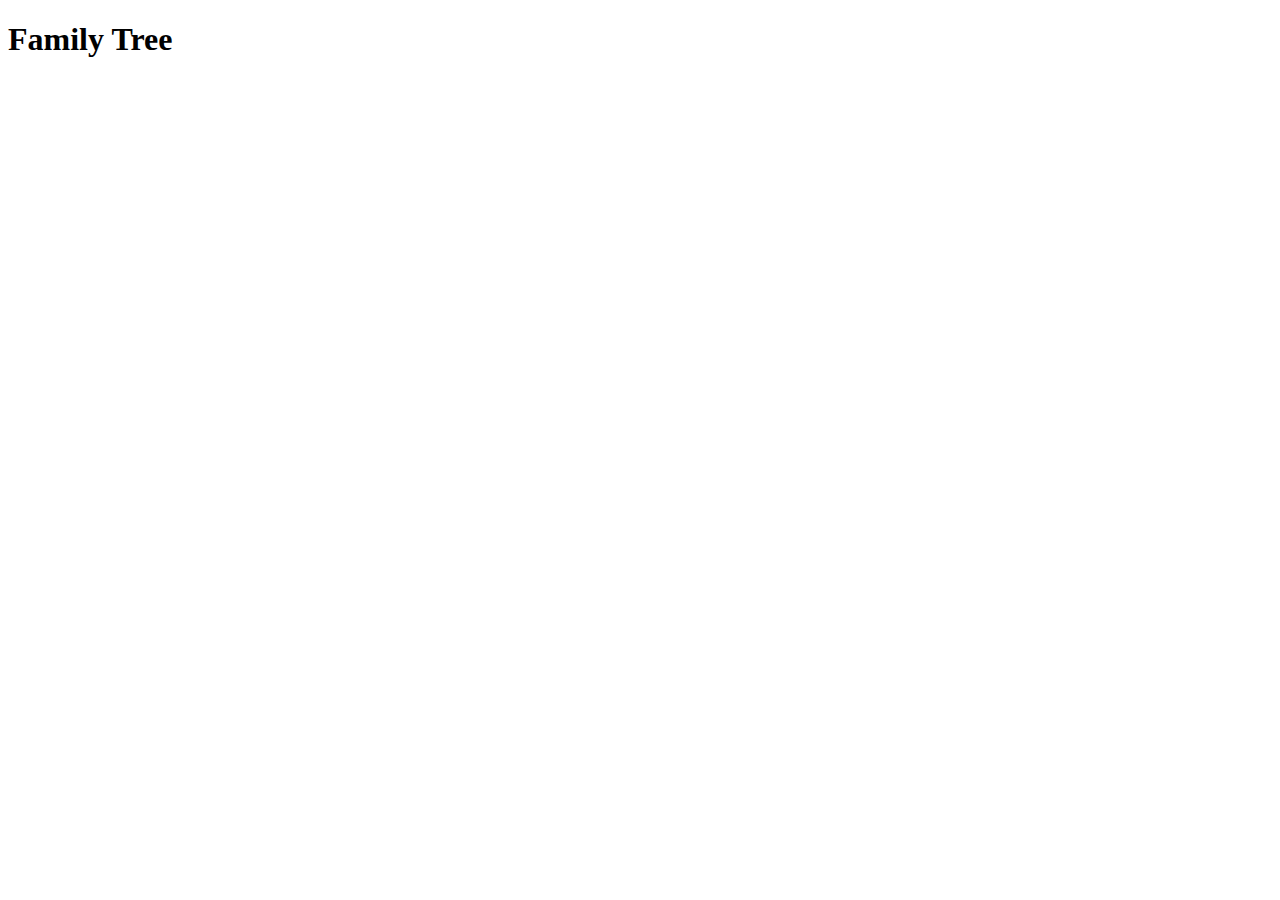
==== index.html @ c59fd935 "feat: add branch GH-PAGES" ====
<!DOCTYPE html>
<html lang="ru">
  <head>
    <meta charset="UTF-8" />
    <meta name="viewport" content="width=device-width, initial-scale=1.0" />
    <title>Family Tree</title>
  </head>
  <body>
    <h1>Family Tree</h1>
    <script src="./index.js"></script>
  </body>
</html>
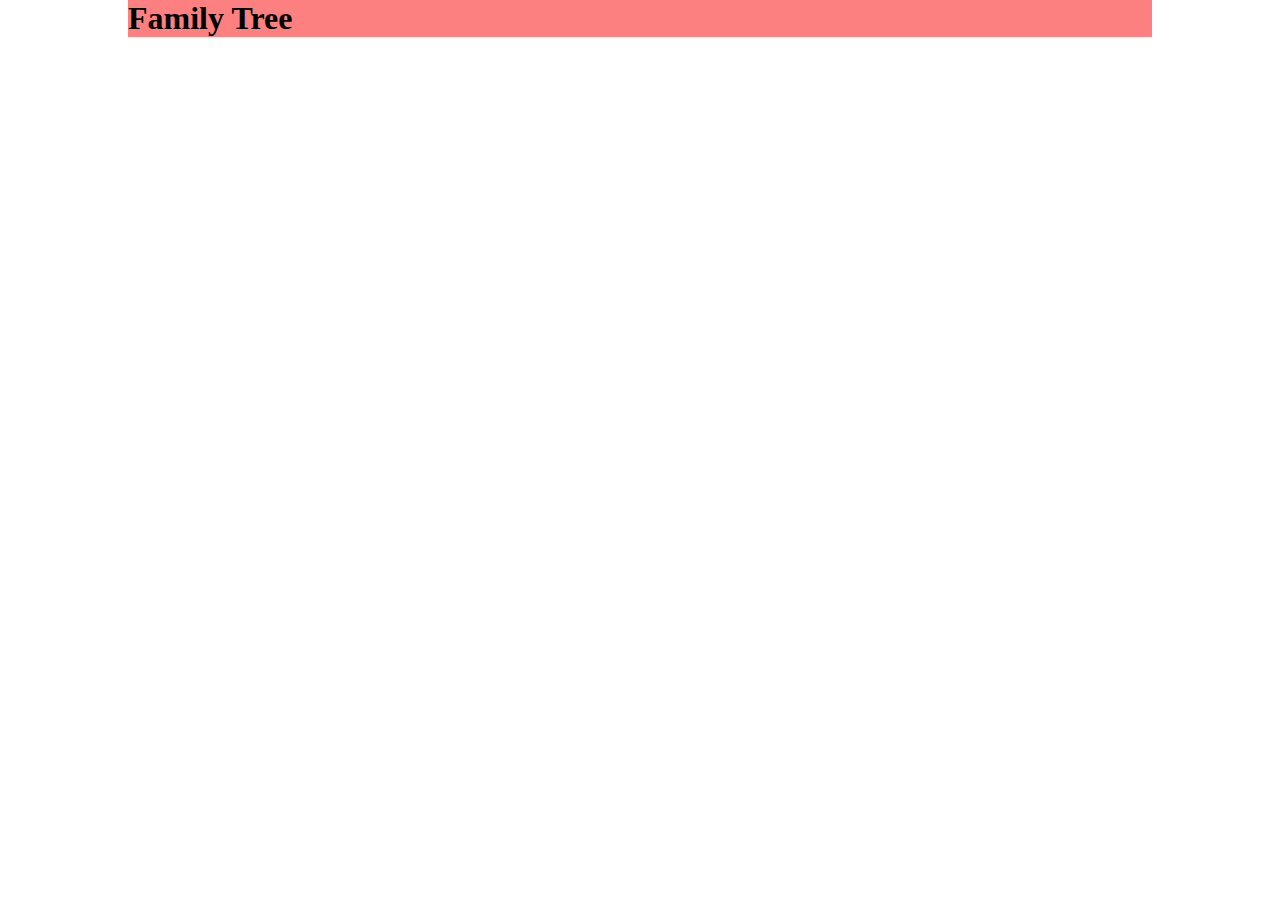
==== commit 2e2adfca: "feat: add style in sass" ====
--- a/index.html
+++ b/index.html
@@ -3,10 +3,15 @@
   <head>
     <meta charset="UTF-8" />
     <meta name="viewport" content="width=device-width, initial-scale=1.0" />
+    <meta http-equiv="X-UA-Compatible" content="ie=edge" />
     <title>Family Tree</title>
+    <link rel="stylesheet" href="./assets/style.css" />
   </head>
   <body>
-    <h1>Family Tree</h1>
+    <div class="wrapper">
+      <h1>Family Tree</h1>
+    </div>
+
     <script src="./index.js"></script>
   </body>
 </html>
--- a/assets/style.css
+++ b/assets/style.css
@@ -0,0 +1,16 @@
+* {
+  margin: 0;
+  padding: 0;
+}
+
+body {
+  min-width: 320px;
+  font-family: serif;
+}
+
+.wrapper {
+  width: 1024px;
+  margin: 0 auto;
+  background-color: #fc8080;
+}
+/*# sourceMappingURL=style.css.map */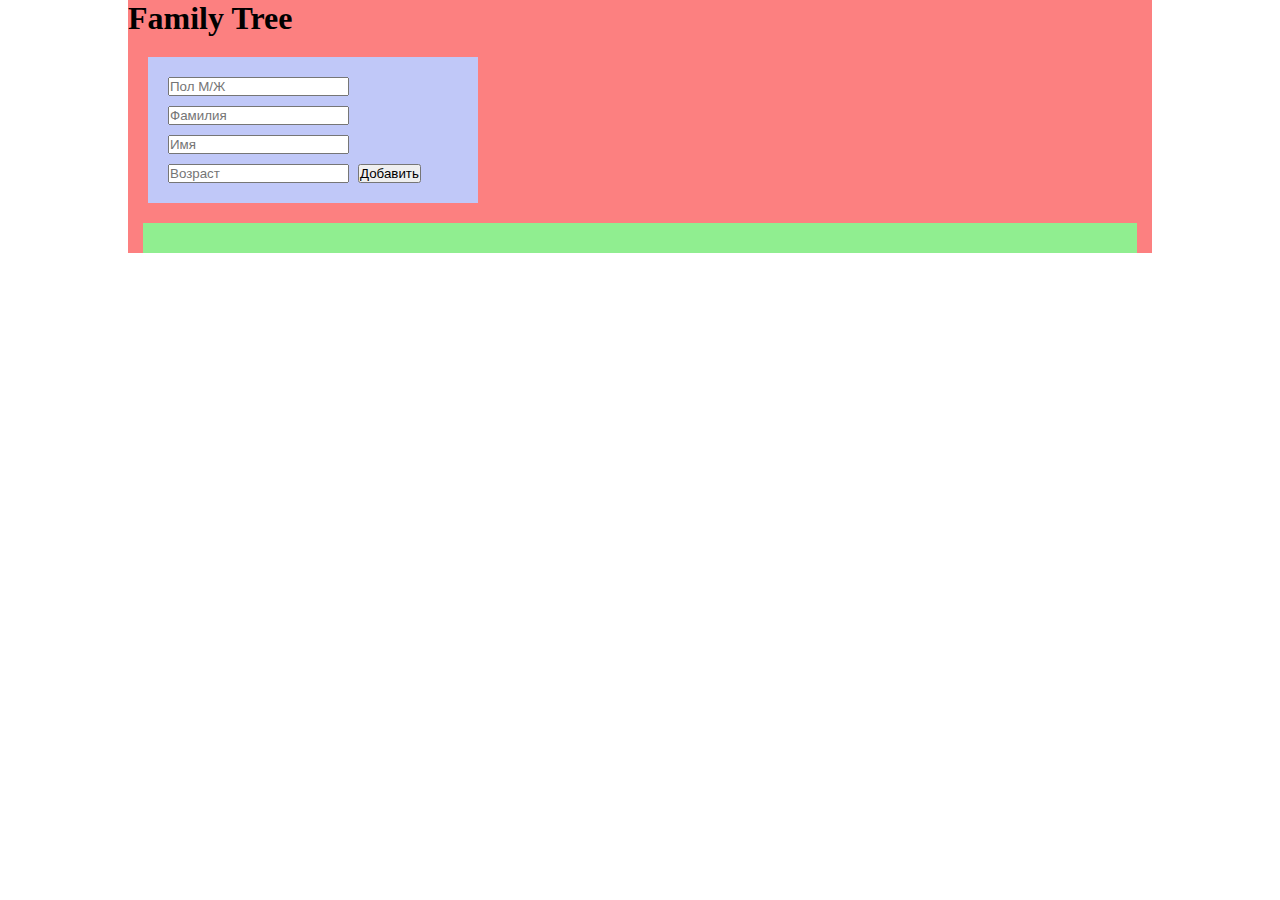
==== commit af20f9e1: "feat: add class createHomo" ====
--- a/index.html
+++ b/index.html
@@ -10,6 +10,14 @@
   <body>
     <div class="wrapper">
       <h1>Family Tree</h1>
+      <div class="createHomo">
+        <input type="text" id="gender" placeholder="Пол М/Ж">
+        <input type="text" id="familia" placeholder="Фамилия">
+        <input type="text" id="name" placeholder="Имя">
+        <input type="text" id="age" placeholder="Возраст">
+        <button id="addHomo">Добавить</button>
+      </div>
+      <div class="veiwInfo"></div>
     </div>
 
     <script src="./index.js"></script>
--- a/assets/style.css
+++ b/assets/style.css
@@ -13,4 +13,21 @@
   margin: 0 auto;
   background-color: #fc8080;
 }
+
+.createHomo {
+  padding: 15px;
+  margin: 20px;
+  width: 300px;
+  background-color: #c0c8f8;
+}
+
+.createHomo input {
+  margin: 5px;
+}
+
+.veiwInfo {
+  padding: 15px;
+  margin: 15px;
+  background-color: lightgreen;
+}
 /*# sourceMappingURL=style.css.map */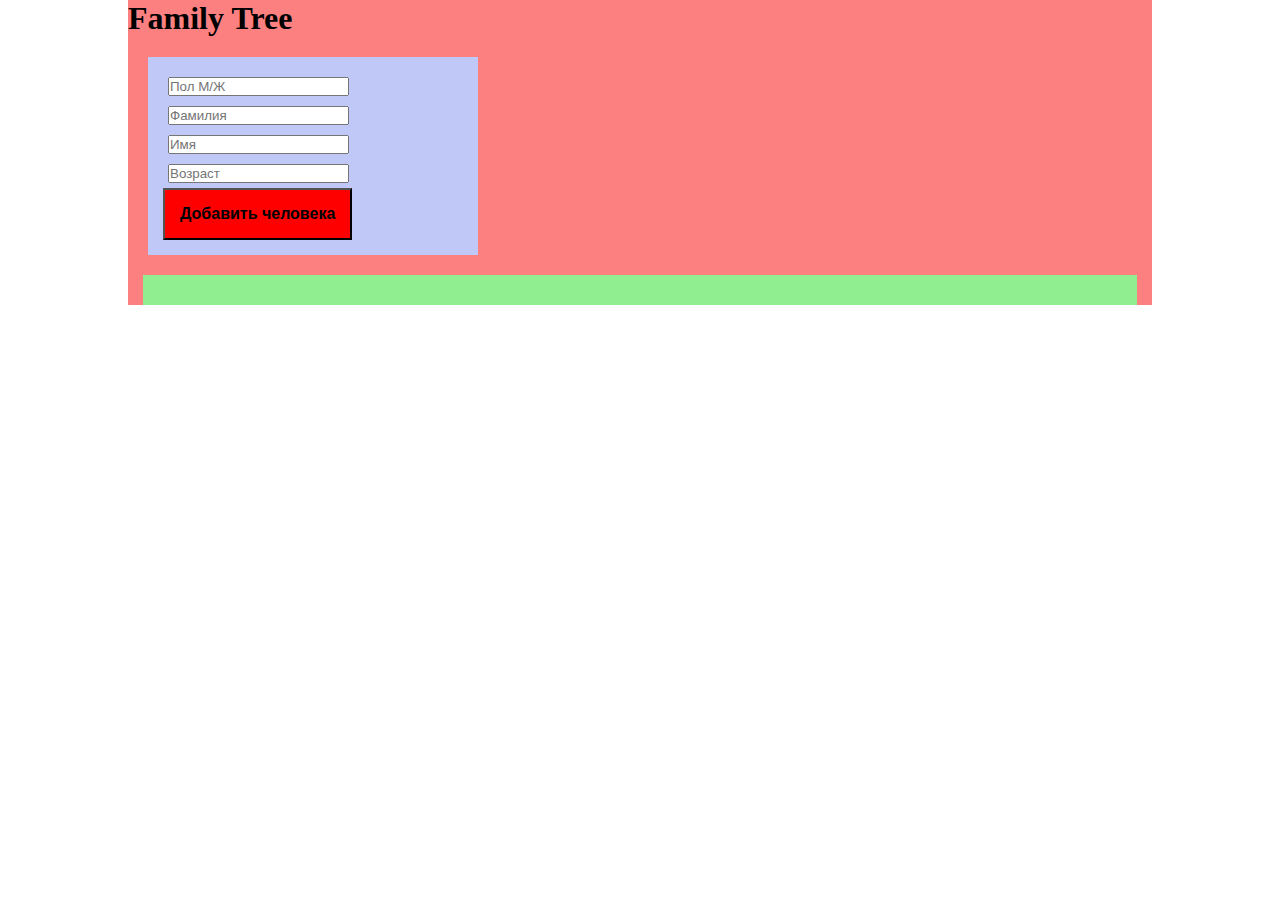
==== commit ada74846: "feat: add veiwInfo" ====
--- a/index.html
+++ b/index.html
@@ -15,9 +15,9 @@
         <input type="text" id="familia" placeholder="Фамилия">
         <input type="text" id="name" placeholder="Имя">
         <input type="text" id="age" placeholder="Возраст">
-        <button id="addHomo">Добавить</button>
+        <button id="addHomo">Добавить человека</button>
       </div>
-      <div class="veiwInfo"></div>
+      <div id="veiwInfo"></div>
     </div>
 
     <script src="./index.js"></script>
--- a/assets/style.css
+++ b/assets/style.css
@@ -25,7 +25,14 @@
   margin: 5px;
 }
 
-.veiwInfo {
+.createHomo button {
+  font-size: 16px;
+  font-weight: bold;
+  background-color: red;
+  padding: 15px;
+}
+
+#veiwInfo {
   padding: 15px;
   margin: 15px;
   background-color: lightgreen;
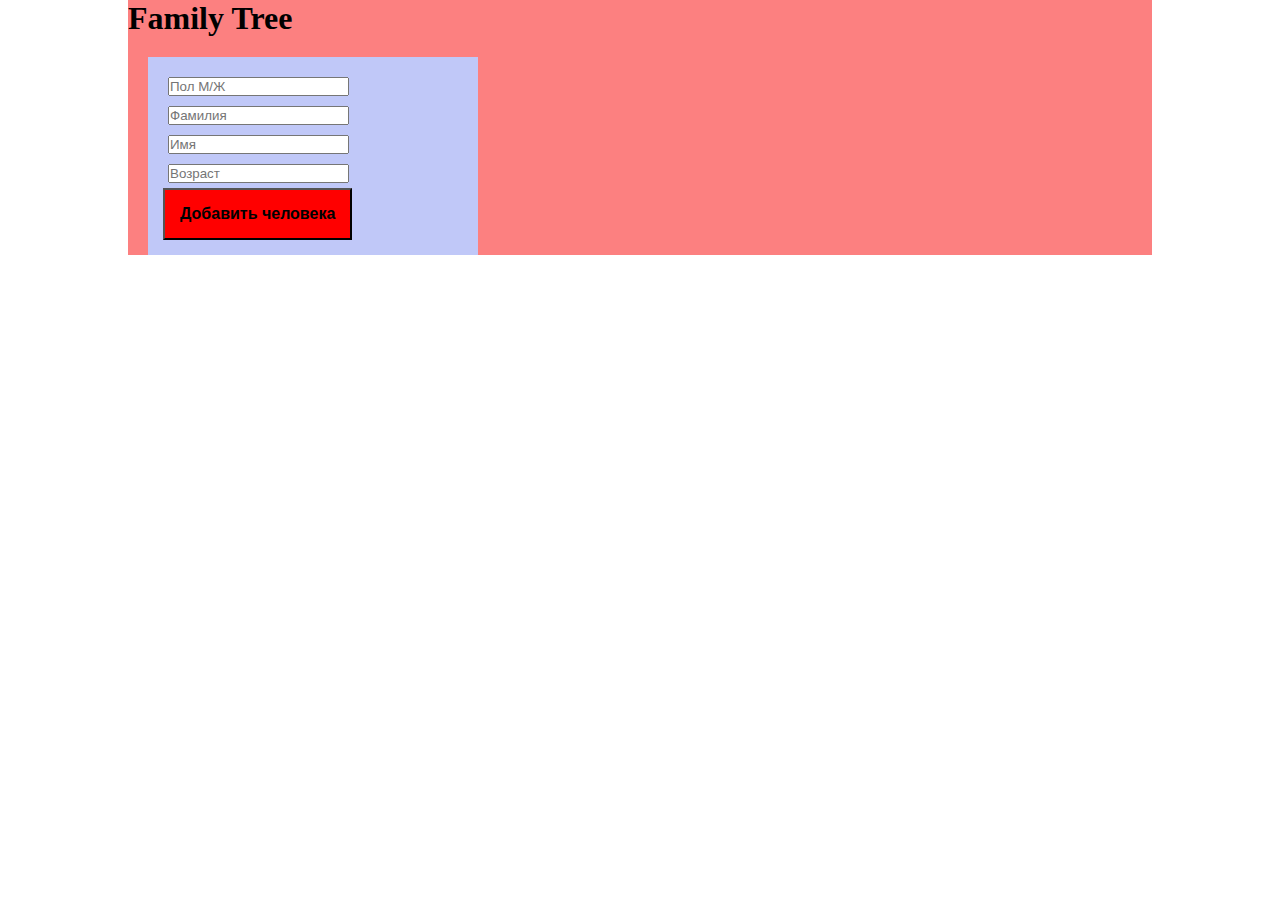
==== commit 28efbf7f: "fix: output familia" ====
--- a/index.html
+++ b/index.html
@@ -11,13 +11,14 @@
     <div class="wrapper">
       <h1>Family Tree</h1>
       <div class="createHomo">
-        <input type="text" id="gender" placeholder="Пол М/Ж">
-        <input type="text" id="familia" placeholder="Фамилия">
-        <input type="text" id="name" placeholder="Имя">
-        <input type="text" id="age" placeholder="Возраст">
+        <input type="text" id="gender" placeholder="Пол М/Ж" />
+        <input type="text" id="familia" placeholder="Фамилия" />
+        <input type="text" id="name" placeholder="Имя" />
+        <input type="text" id="age" placeholder="Возраст" />
         <button id="addHomo">Добавить человека</button>
       </div>
-      <div id="veiwInfo"></div>
+      <!-- <div id="veiwInfo"></div> -->
+      <div id="out"></div>
     </div>
 
     <script src="./index.js"></script>
--- a/assets/style.css
+++ b/assets/style.css
@@ -33,6 +33,7 @@
 }
 
 #veiwInfo {
+  font-weight: bold;
   padding: 15px;
   margin: 15px;
   background-color: lightgreen;
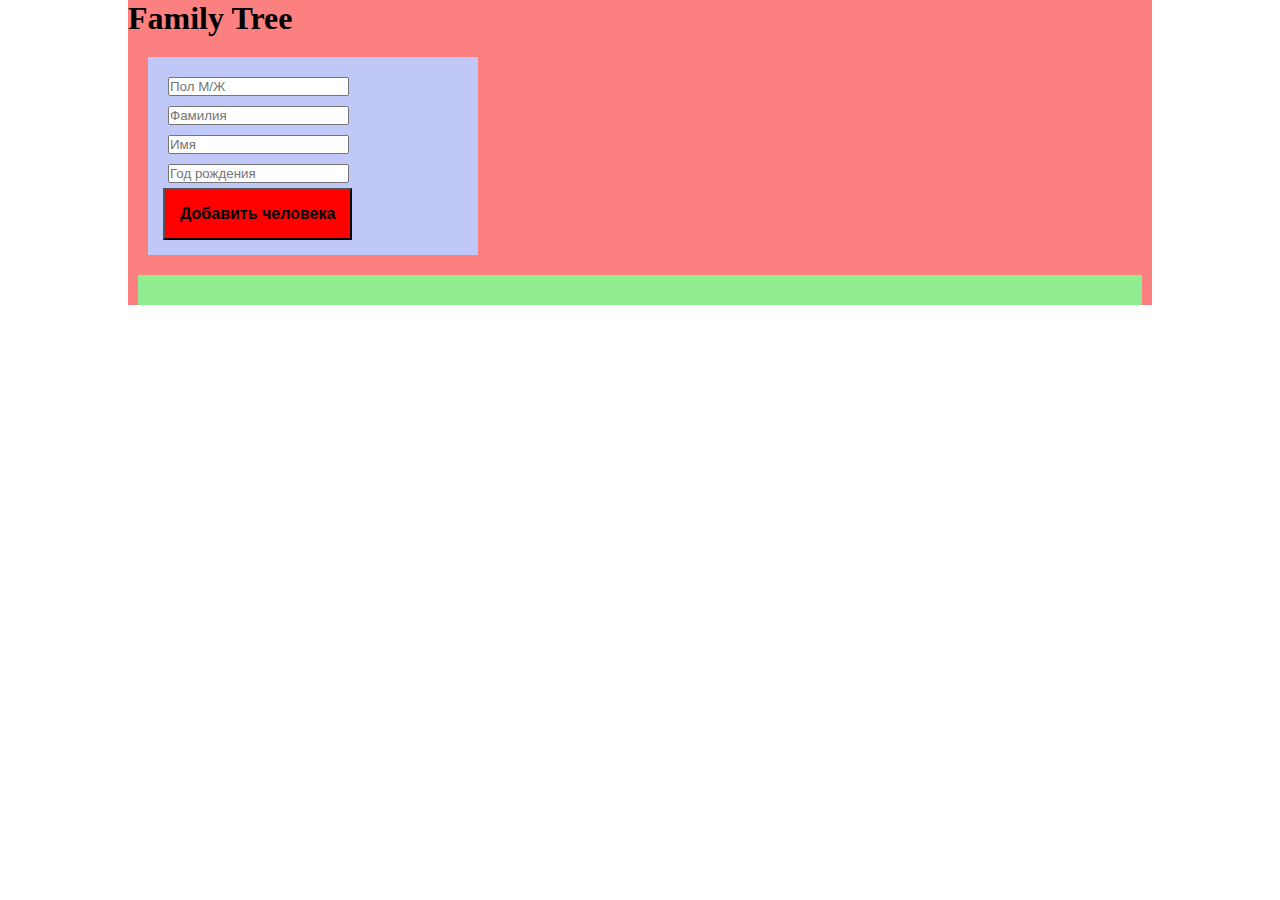
==== commit 9ce392cc: "fix: output familia +  name + age" ====
--- a/index.html
+++ b/index.html
@@ -14,7 +14,7 @@
         <input type="text" id="gender" placeholder="Пол М/Ж" />
         <input type="text" id="familia" placeholder="Фамилия" />
         <input type="text" id="name" placeholder="Имя" />
-        <input type="text" id="age" placeholder="Возраст" />
+        <input type="text" id="age" placeholder="Год рождения" />
         <button id="addHomo">Добавить человека</button>
       </div>
       <!-- <div id="veiwInfo"></div> -->
--- a/assets/style.css
+++ b/assets/style.css
@@ -32,10 +32,10 @@
   padding: 15px;
 }
 
-#veiwInfo {
+#out {
   font-weight: bold;
   padding: 15px;
-  margin: 15px;
+  margin: 10px;
   background-color: lightgreen;
 }
 /*# sourceMappingURL=style.css.map */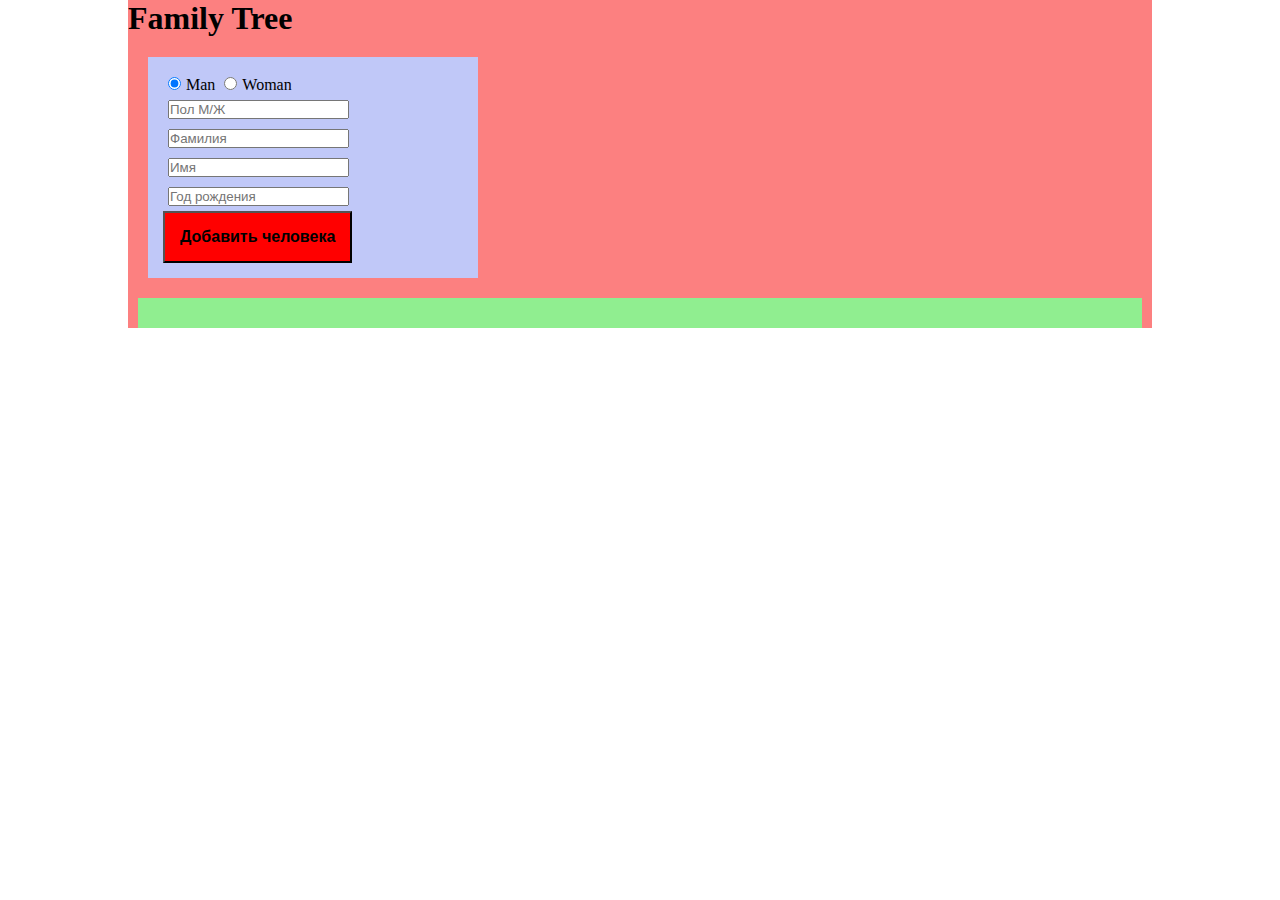
==== commit 5cb4dfaa: "feat: add radio-buttons" ====
--- a/index.html
+++ b/index.html
@@ -1,26 +1,35 @@
 <!DOCTYPE html>
 <html lang="ru">
-  <head>
-    <meta charset="UTF-8" />
-    <meta name="viewport" content="width=device-width, initial-scale=1.0" />
-    <meta http-equiv="X-UA-Compatible" content="ie=edge" />
-    <title>Family Tree</title>
-    <link rel="stylesheet" href="./assets/style.css" />
-  </head>
-  <body>
-    <div class="wrapper">
-      <h1>Family Tree</h1>
-      <div class="createHomo">
-        <input type="text" id="gender" placeholder="Пол М/Ж" />
-        <input type="text" id="familia" placeholder="Фамилия" />
-        <input type="text" id="name" placeholder="Имя" />
-        <input type="text" id="age" placeholder="Год рождения" />
-        <button id="addHomo">Добавить человека</button>
-      </div>
-      <!-- <div id="veiwInfo"></div> -->
-      <div id="out"></div>
+
+<head>
+  <meta charset="UTF-8" />
+  <meta name="viewport" content="width=device-width, initial-scale=1.0" />
+  <meta http-equiv="X-UA-Compatible" content="ie=edge" />
+  <title>Family Tree</title>
+  <link rel="stylesheet" href="./assets/style.css" />
+</head>
+
+<body>
+  <div class="wrapper">
+    <h1>Family Tree</h1>
+    <div class="createHomo">
+      <label>
+        <input type="radio" name="user" value="man" checked>Man
+      </label>
+      <label>
+        <input type="radio" name="user" value="woman">Woman
+      </label>
+      <input type="text" id="gender" placeholder="Пол М/Ж" />
+      <input type="text" id="familia" placeholder="Фамилия" />
+      <input type="text" id="name" placeholder="Имя" />
+      <input type="text" id="age" placeholder="Год рождения" />
+      <button id="addHomo">Добавить человека</button>
     </div>
 
-    <script src="./index.js"></script>
-  </body>
-</html>
+    <div id="out"></div>
+  </div>
+
+  <script src="./index.js"></script>
+</body>
+
+</html>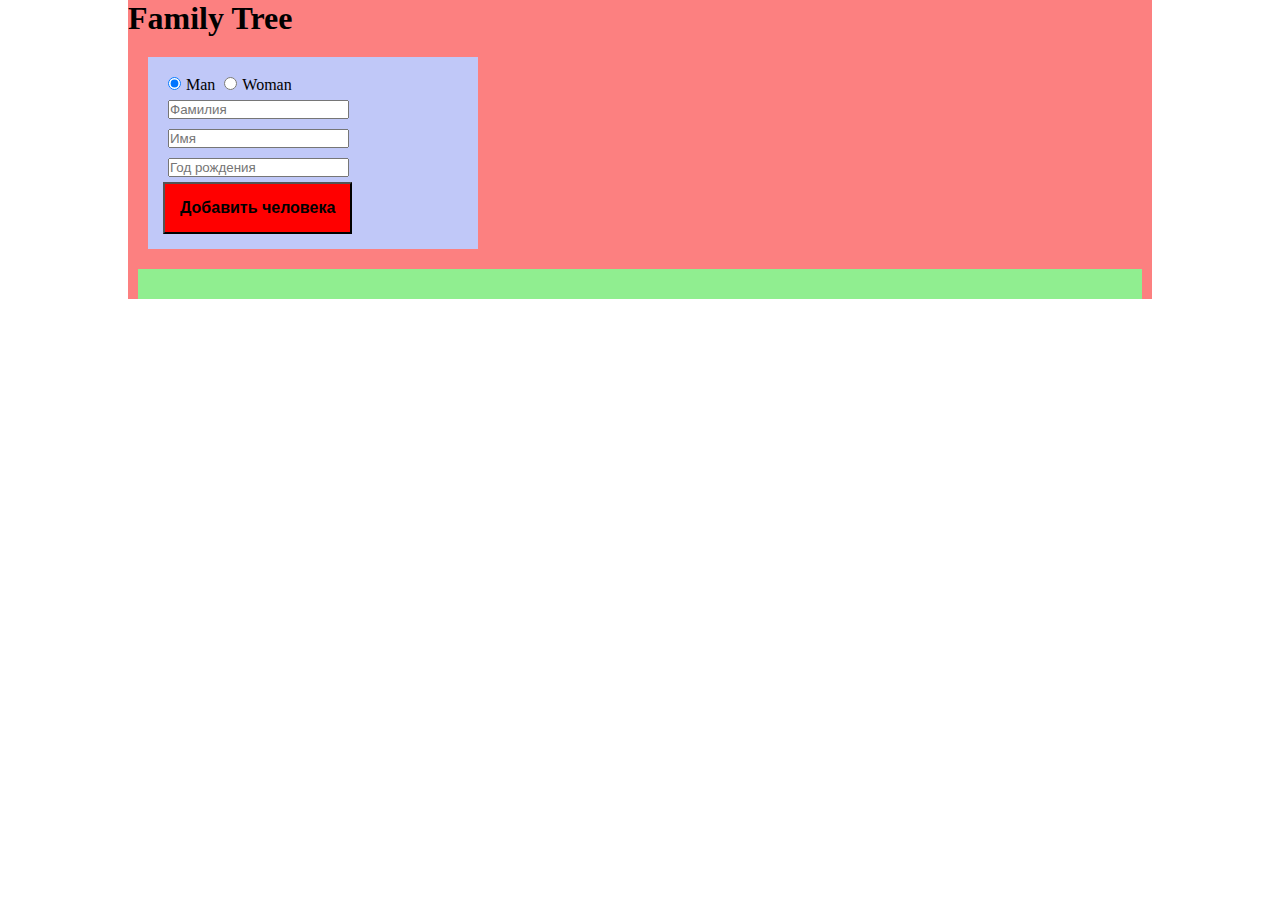
==== commit b409779c: "coderoad: radio-buttons - w3.org" ====
--- a/index.html
+++ b/index.html
@@ -19,7 +19,7 @@
       <label>
         <input type="radio" name="user" value="woman">Woman
       </label>
-      <input type="text" id="gender" placeholder="Пол М/Ж" />
+      <!-- <input type="text" id="gender" placeholder="Пол М/Ж" /> -->
       <input type="text" id="familia" placeholder="Фамилия" />
       <input type="text" id="name" placeholder="Имя" />
       <input type="text" id="age" placeholder="Год рождения" />
